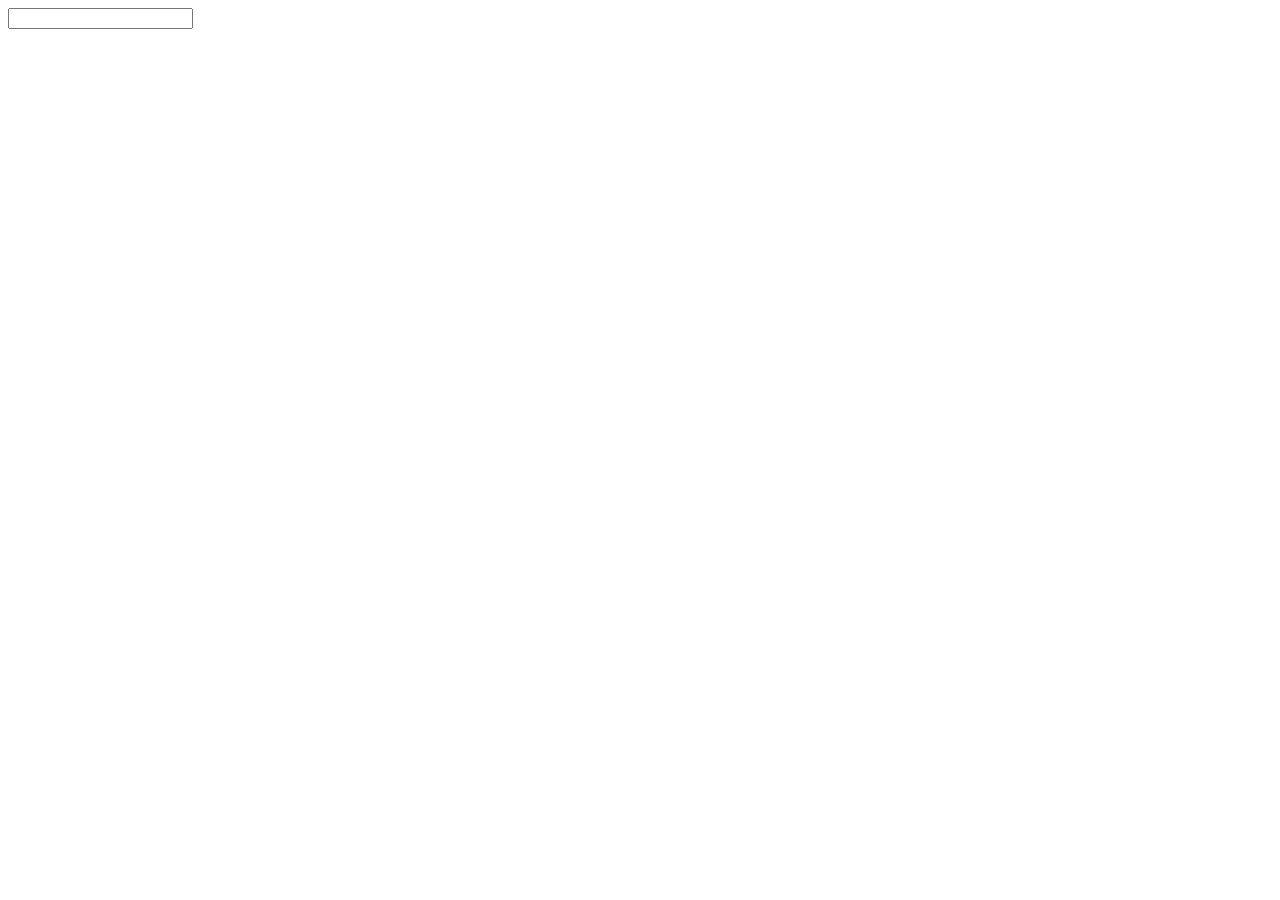
==== feedback.html @ 0928f5d4 "Create feedback.html" ====
<!DOCTYPE html>
<html>
  <head>
    <title>Give us feedback!</title>
  </head>
  <body>
    <div>
      <form>
        <label for="Username:">
        <input type="text" 
      </form>
    </div>
  </body>
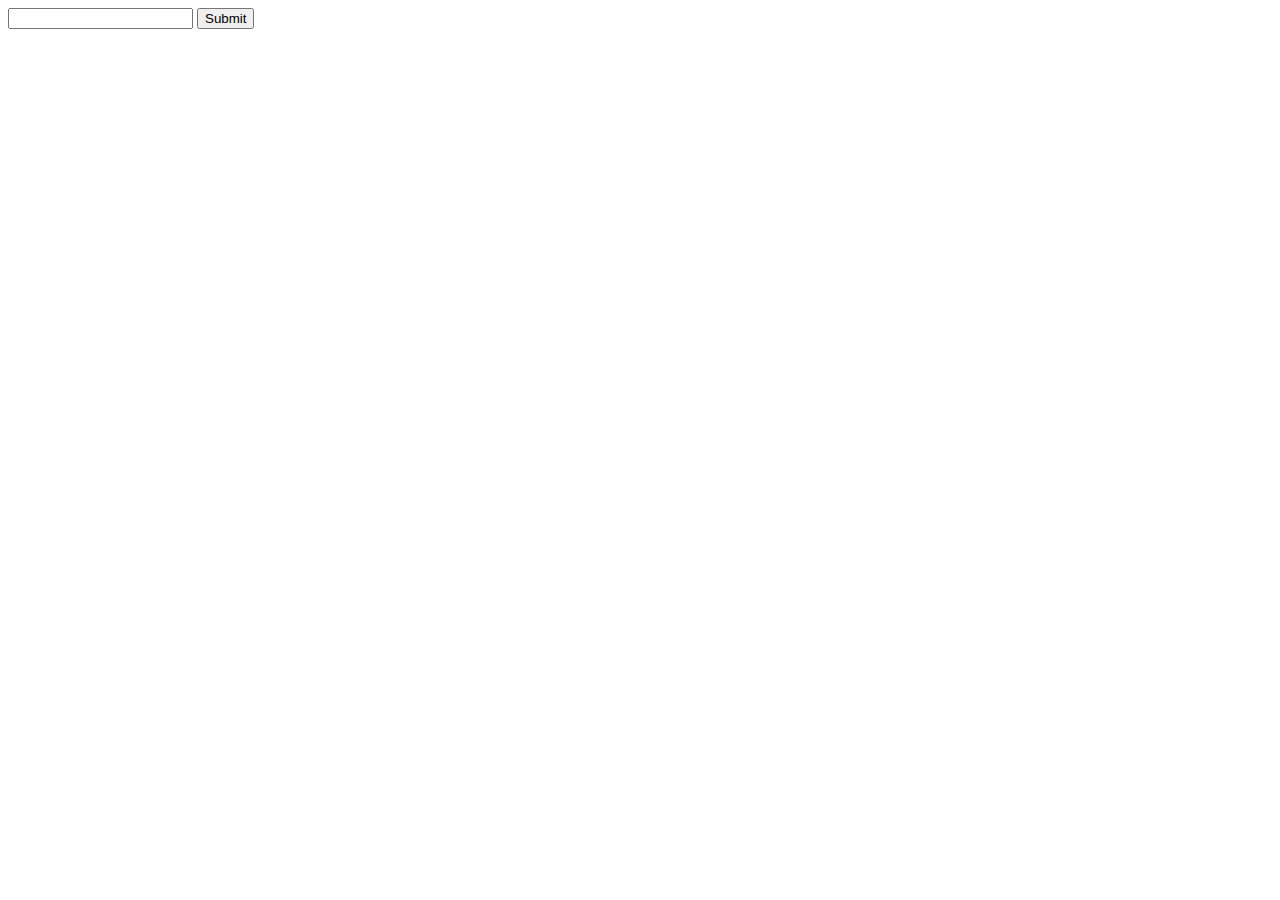
==== commit 0dd529bd: "Update feedback.html" ====
--- a/feedback.html
+++ b/feedback.html
@@ -6,8 +6,10 @@
   <body>
     <div>
       <form>
-        <label for="Username:">
-        <input type="text" 
+        <label for="Enter your feedback:"></label>
+        <input type="text" id="feedback"> 
+        
+        <input type="submit">
       </form>
     </div>
   </body>
